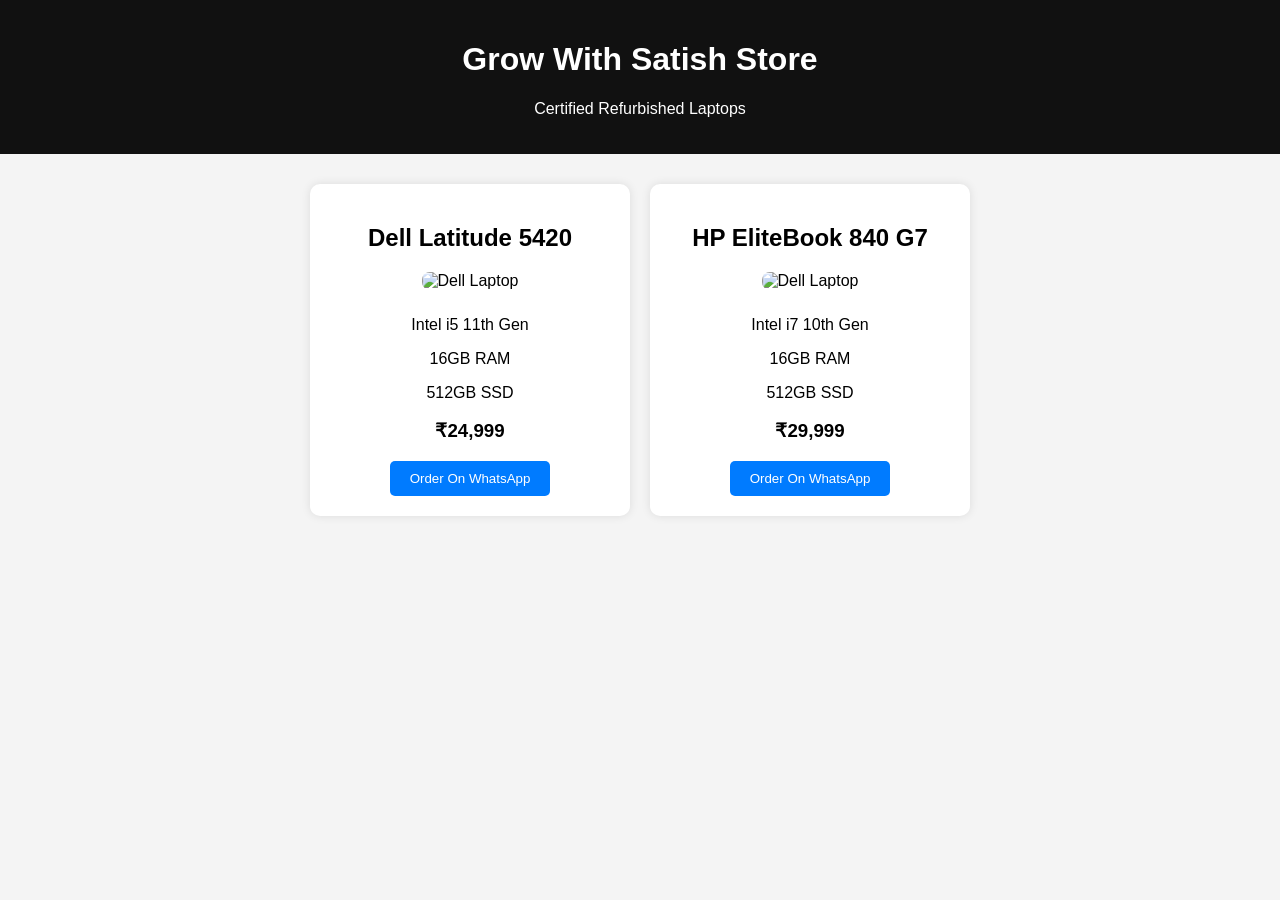
==== index.html @ b23f2b4c "Update index.html" ====
<!DOCTYPE html>
<html>
<head>
<title>Grow With Satish Store</title>
<link rel="stylesheet" href="style.css">
</head>

<body>

<header>
    <h1>Grow With Satish Store</h1>
    <p>Certified Refurbished Laptops</p>
</header>

<section class="products">

<div class="card">
    <h2>Dell Latitude 5420</h2>
    <img src="images/dell.jpg" alt="Dell Laptop">

    <p>Intel i5 11th Gen</p>
    <p>16GB RAM</p>
    <p>512GB SSD</p>

    <h3>₹24,999</h3>

    <a href="https://wa.me/7503933820?text=Hi%20I%20am%20interested%20in%20Dell%20Latitude%205420">
    <button>Order On WhatsApp</button>
    </a> 
</div>

<div class="card">
    <h2>HP EliteBook 840 G7</h2>
    <img src="images/dell.jpg" alt="Dell Laptop">

    <p>Intel i7 10th Gen</p>
    <p>16GB RAM</p>
    <p>512GB SSD</p>

    <h3>₹29,999</h3>

    <a href="https://wa.me/7503933820?text=Hi%20I%20am%20interested%20in%20Dell%20Latitude%205420">
    <button>Order On WhatsApp</button>
    </a>
</div>

</section>

</body>
</html>
---- style.css ----
body{
    margin:0;
    font-family:Arial,sans-serif;
    background:#f4f4f4;
}

header{
    background:#111;
    color:white;
    text-align:center;
    padding:20px;
}

.products{
    display:flex;
    justify-content:center;
    gap:20px;
    flex-wrap:wrap;
    padding:30px;
}

.card{
    background:white;
    width:280px;
    padding:20px;
    border-radius:10px;
    box-shadow:0 0 10px rgba(0,0,0,0.1);
    text-align:center;
}

button{
    background:#007bff;
    color:white;
    border:none;
    padding:10px 20px;
    border-radius:5px;
    cursor:pointer;
}
.card img{
    width:100%;
    border-radius:8px;
    margin-bottom:10px;
}
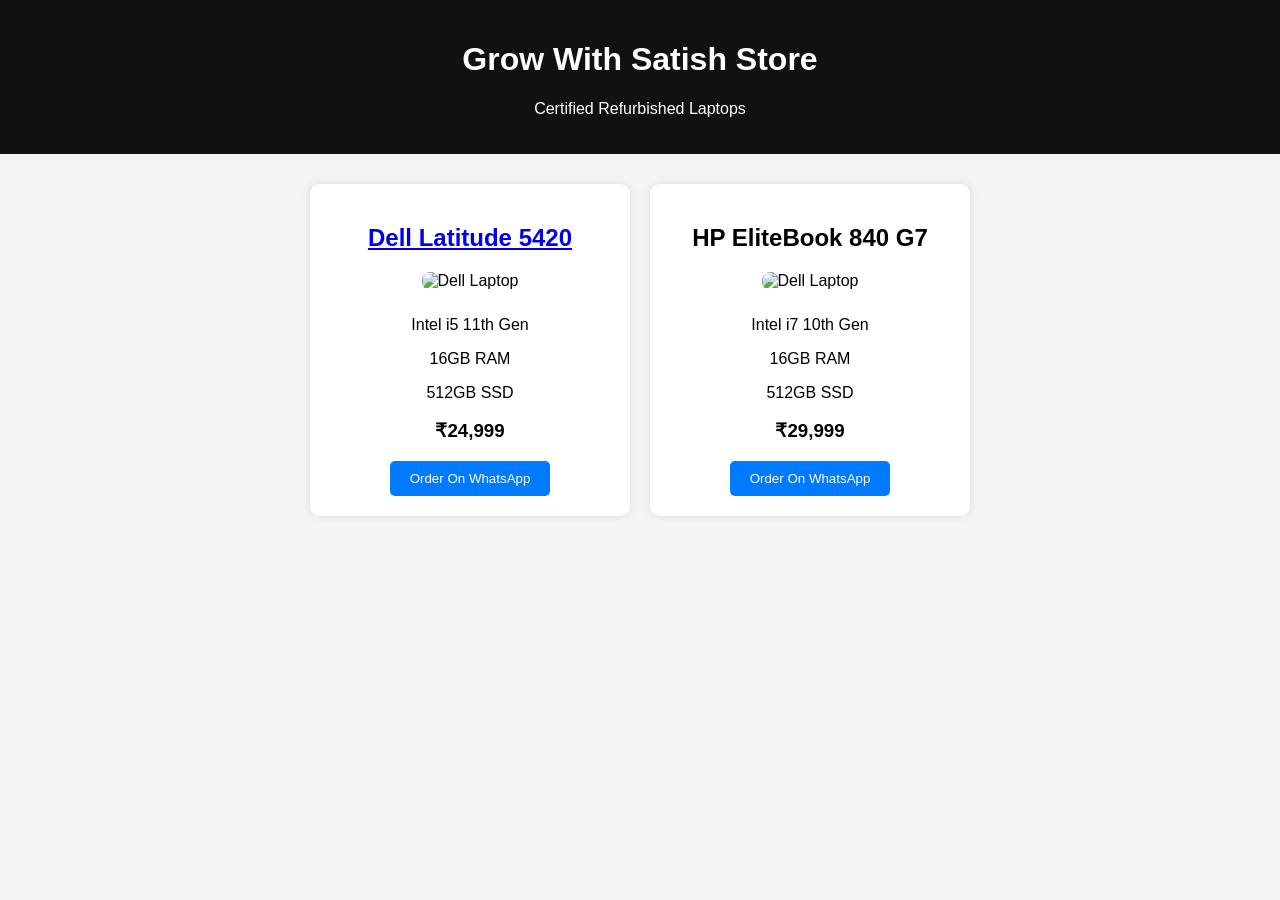
==== commit 7e3df3b3: "Update index.html" ====
--- a/index.html
+++ b/index.html
@@ -15,7 +15,9 @@
 <section class="products">
 
 <div class="card">
+    <a href="product-dell.html">
     <h2>Dell Latitude 5420</h2>
+    </a>
     <img src="images/dell.jpg" alt="Dell Laptop">
 
     <p>Intel i5 11th Gen</p>
@@ -25,6 +27,8 @@
     <h3>₹24,999</h3>
 
     <a href="https://wa.me/7503933820?text=Hi%20I%20am%20interested%20in%20Dell%20Latitude%205420">
+    <a href="product-dell.html">
+
     <button>Order On WhatsApp</button>
     </a> 
 </div>
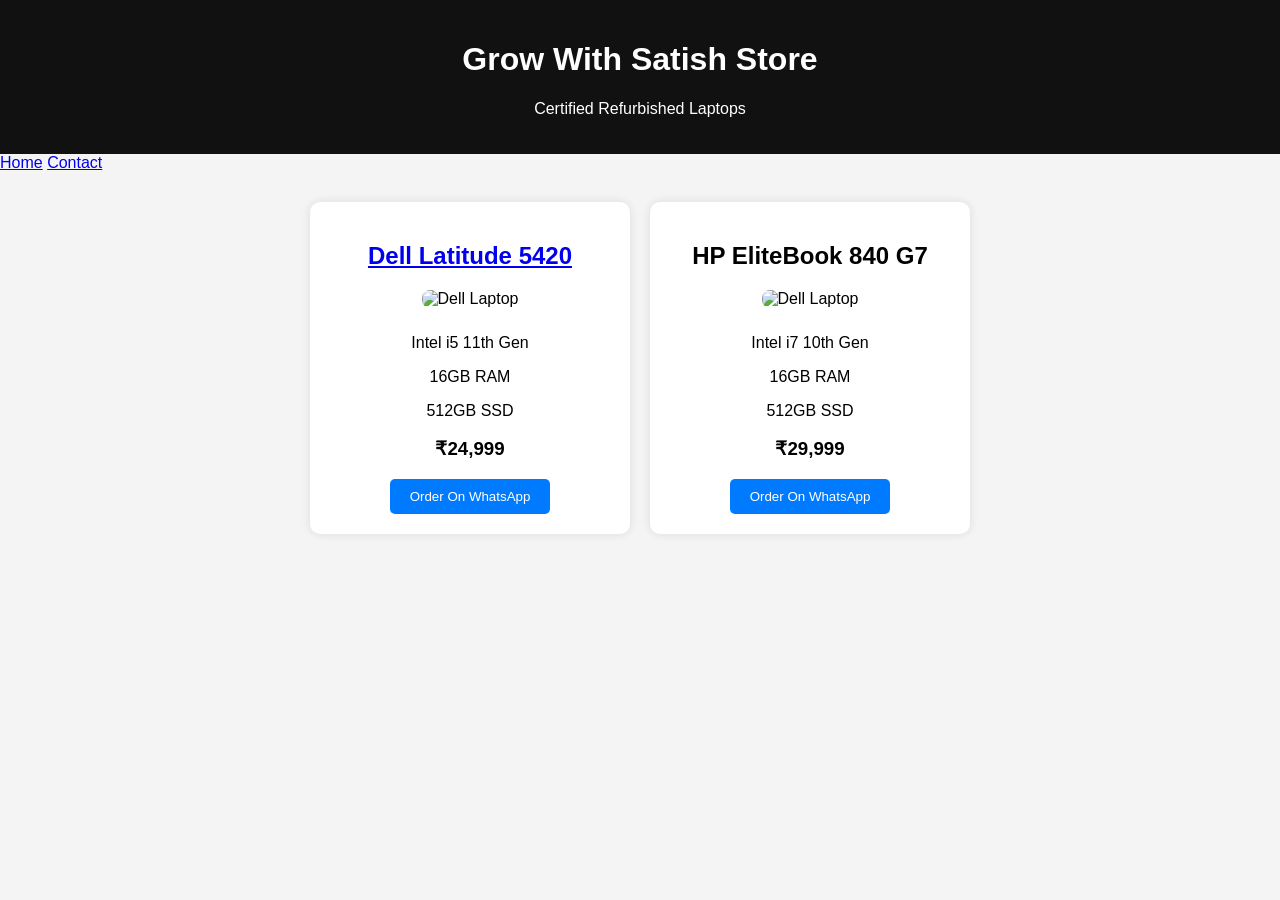
==== commit 54874a40: "Update index.html" ====
--- a/index.html
+++ b/index.html
@@ -11,6 +11,10 @@
     <h1>Grow With Satish Store</h1>
     <p>Certified Refurbished Laptops</p>
 </header>
+    <nav>
+    <a href="index.html">Home</a>
+    <a href="contact.html">Contact</a>
+</nav>
 
 <section class="products">
 
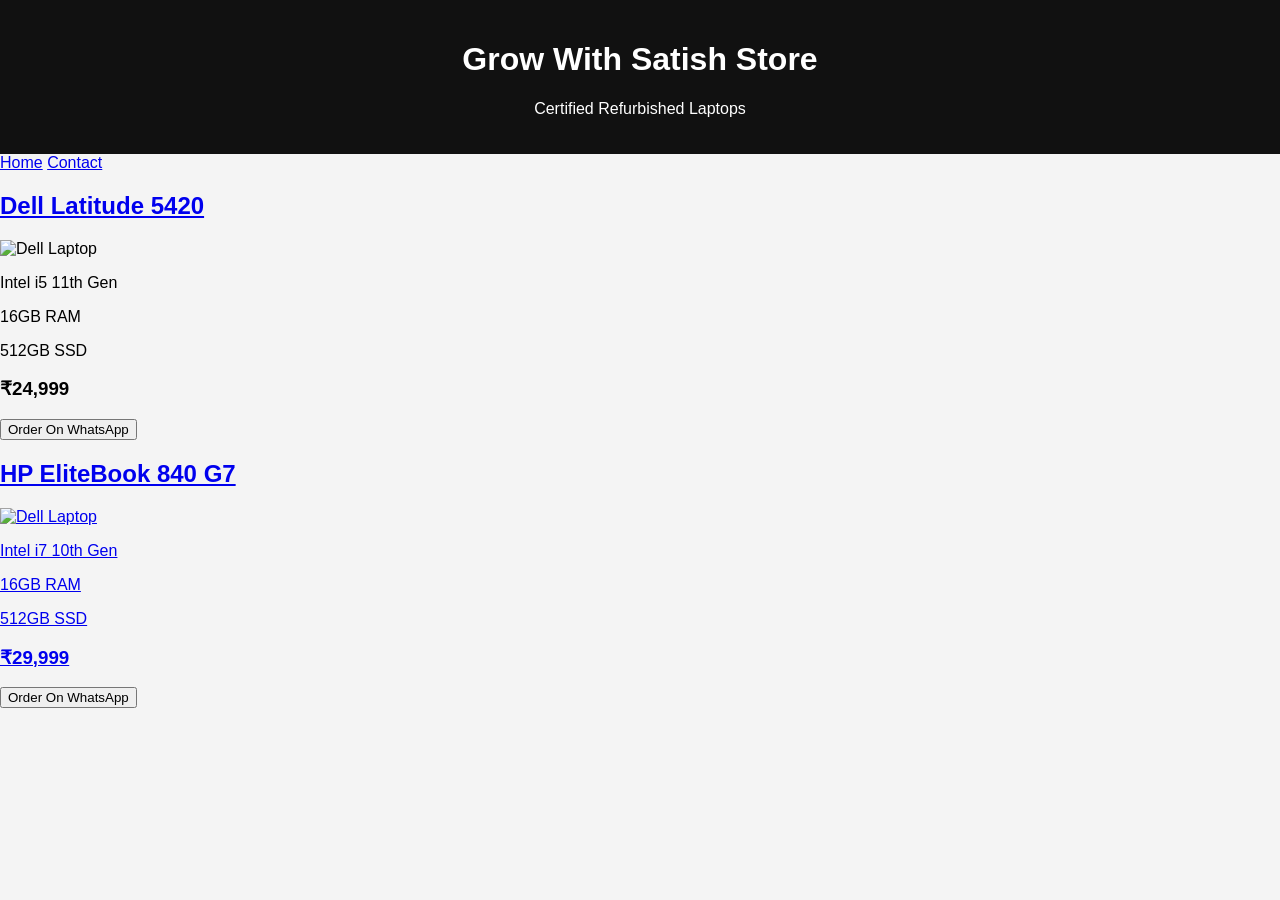
==== commit 3b0249bf: "Update index.html" ====
--- a/index.html
+++ b/index.html
@@ -38,6 +38,7 @@
 </div>
 
 <div class="card">
+    <a href="product-hp.html">
     <h2>HP EliteBook 840 G7</h2>
     <img src="images/dell.jpg" alt="Dell Laptop">
 
--- a/style.css
+++ b/style.css
@@ -9,6 +9,15 @@
     color:white;
     text-align:center;
     padding:20px;
+
+    nav{
+    margin-top:10px;
+}
+
+nav a{
+    color:white;
+    text-decoration:none;
+    margin:0 10px;
 }
 
 .products{
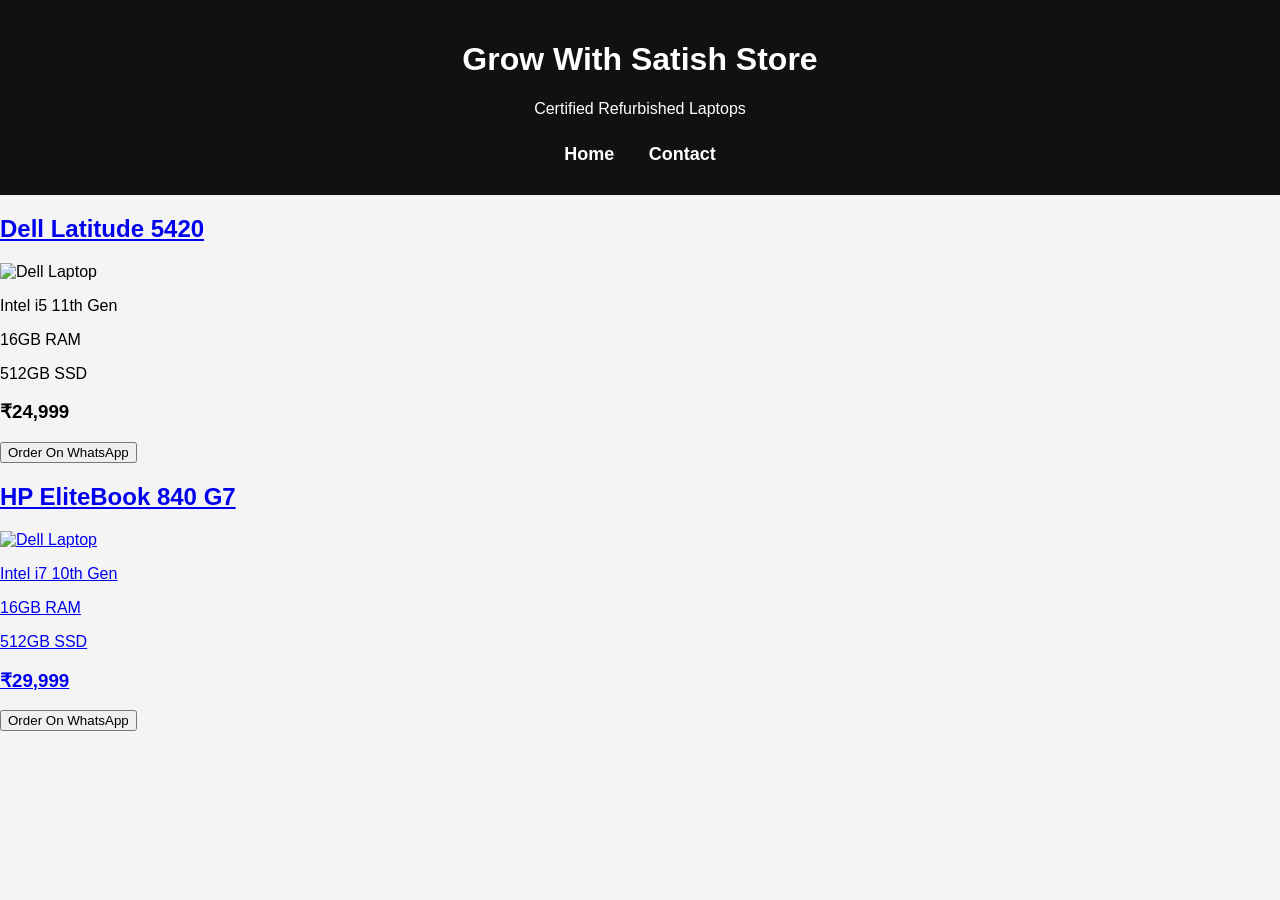
==== commit 5cd62f45: "Update index.html" ====
--- a/index.html
+++ b/index.html
@@ -10,11 +10,12 @@
 <header>
     <h1>Grow With Satish Store</h1>
     <p>Certified Refurbished Laptops</p>
-</header>
     <nav>
     <a href="index.html">Home</a>
     <a href="contact.html">Contact</a>
 </nav>
+</header>
+    
 
 <section class="products">
 
--- a/style.css
+++ b/style.css
@@ -45,6 +45,18 @@
     border-radius:5px;
     cursor:pointer;
 }
+    nav{
+    text-align:center;
+    padding:10px;
+}
+
+nav a{
+    color:white;
+    text-decoration:none;
+    margin:0 15px;
+    font-size:18px;
+    font-weight:bold;
+}
 .card img{
     width:100%;
     border-radius:8px;
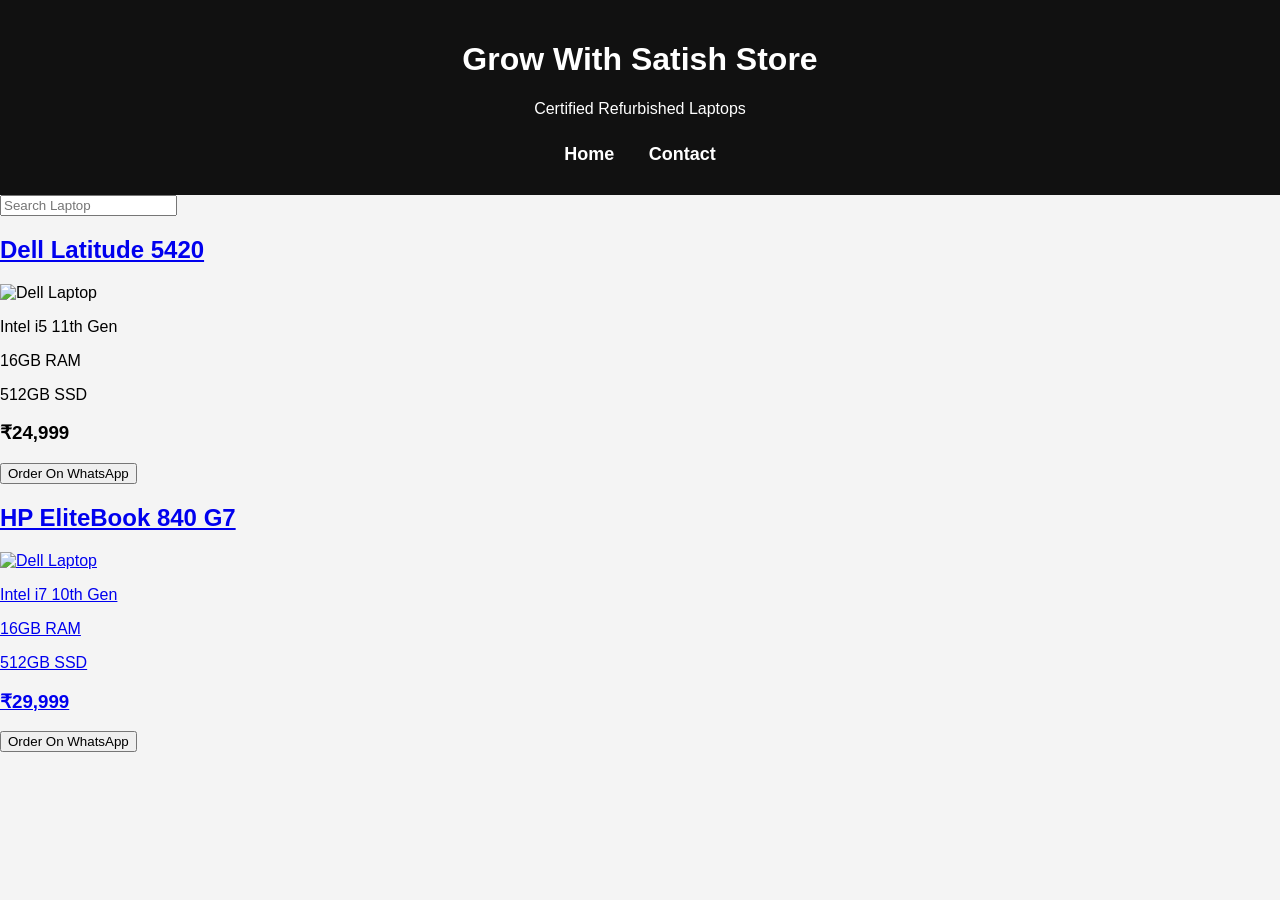
==== commit 04b83147: "Update index.html" ====
--- a/index.html
+++ b/index.html
@@ -15,7 +15,9 @@
     <a href="contact.html">Contact</a>
 </nav>
 </header>
-    
+    <div class="search-box">
+    <input type="text" placeholder="Search Laptop">
+</div>
 
 <section class="products">
 
